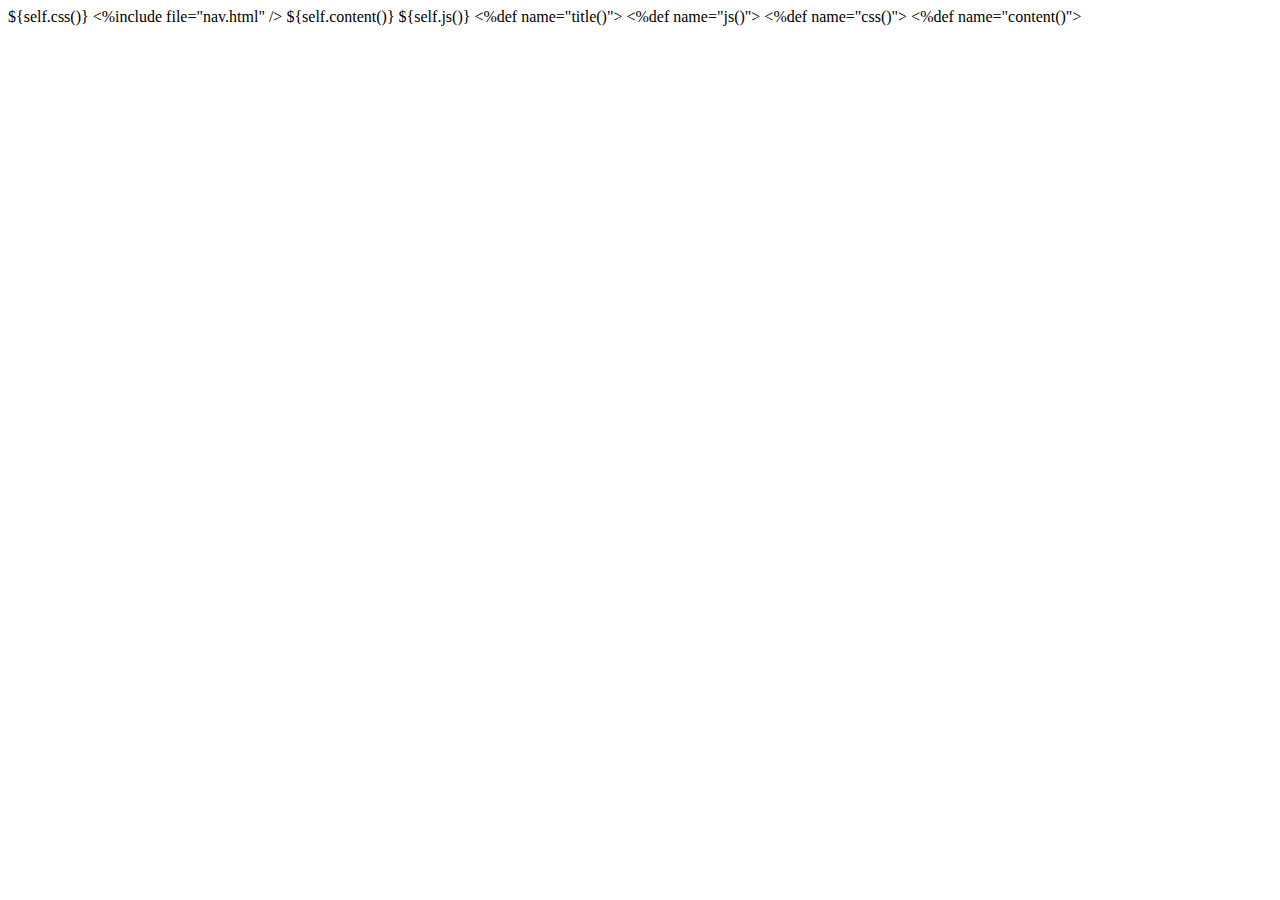
==== video/templates/dashboard/base.html @ 4e35d4fc "video基础框架搭建" ====
<!DOCTYPE html>
<html lang="en">
<head>
    <meta charset="UTF-8">
    <title>${self.title()}</title>
    <link href="/static/dashboard/css/bootstrap.min.css" rel="stylesheet"/>
    ${self.css()}
</head>
<body>
<%include file="nav.html" />
${self.content()}
</body>
<script src="/static/dashboard/js/jquery-1.12.4.min.js"></script>
<script src="/static/dashboard/js/bootstrap.min.js"></script>
${self.js()}
</html>

<%def name="title()"></%def>
<%def name="js()"></%def>
<%def name="css()"></%def>
<%def name="content()"></%def>
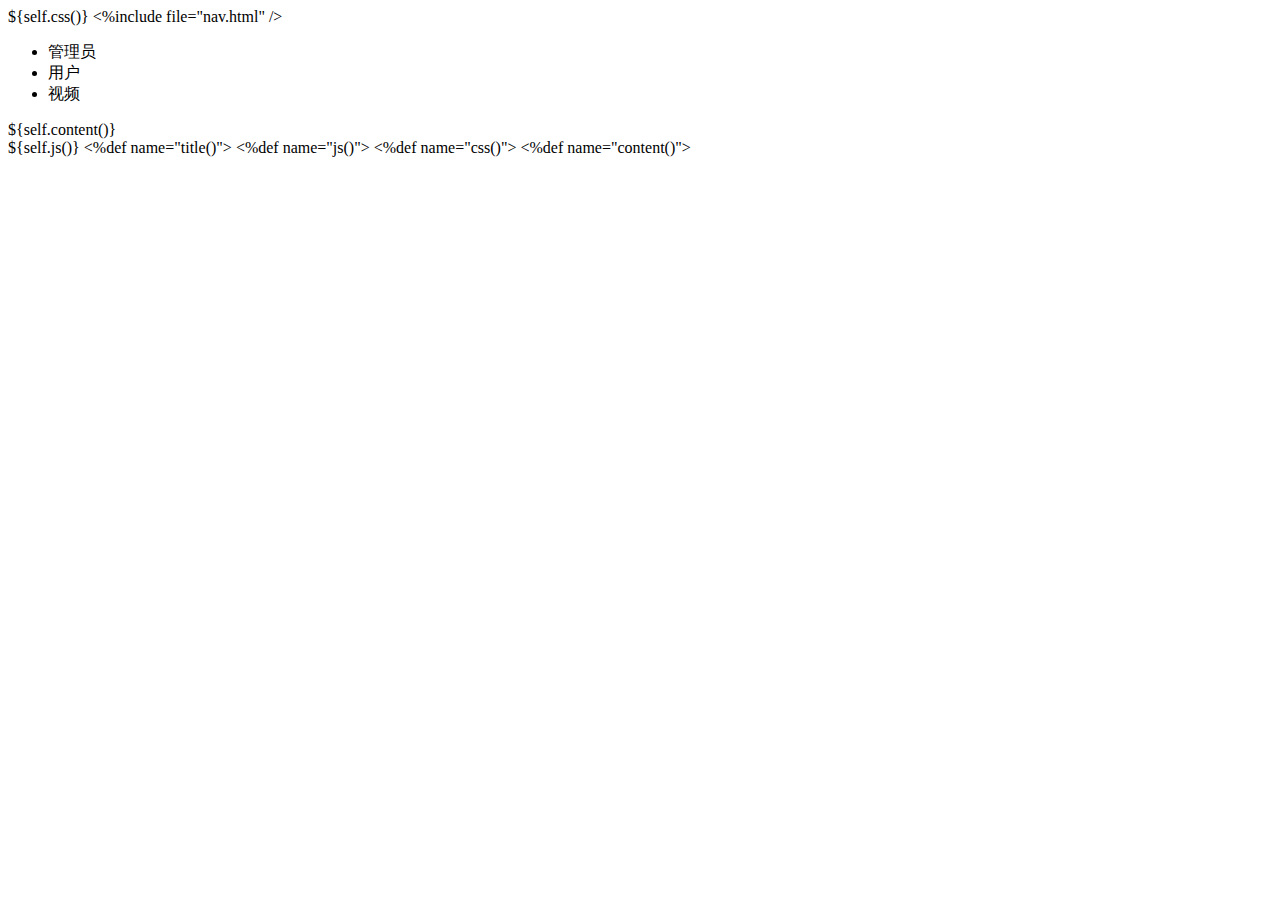
==== commit a0df21e8: "'登录'功能和页面" ====
--- a/video/templates/dashboard/base.html
+++ b/video/templates/dashboard/base.html
@@ -4,11 +4,22 @@
     <meta charset="UTF-8">
     <title>${self.title()}</title>
     <link href="/static/dashboard/css/bootstrap.min.css" rel="stylesheet"/>
+    <link href="/static/dashboard/css/base.css" rel="stylesheet" />
     ${self.css()}
 </head>
 <body>
 <%include file="nav.html" />
-${self.content()}
+<div id="base-area">
+    <ul class="side-menu">
+        <li>管理员</li>
+        <li>用户</li>
+        <li>视频</li>
+    </ul>
+<div class="base-content">
+    ${self.content()}
+</div>
+</div>
+
 </body>
 <script src="/static/dashboard/js/jquery-1.12.4.min.js"></script>
 <script src="/static/dashboard/js/bootstrap.min.js"></script>
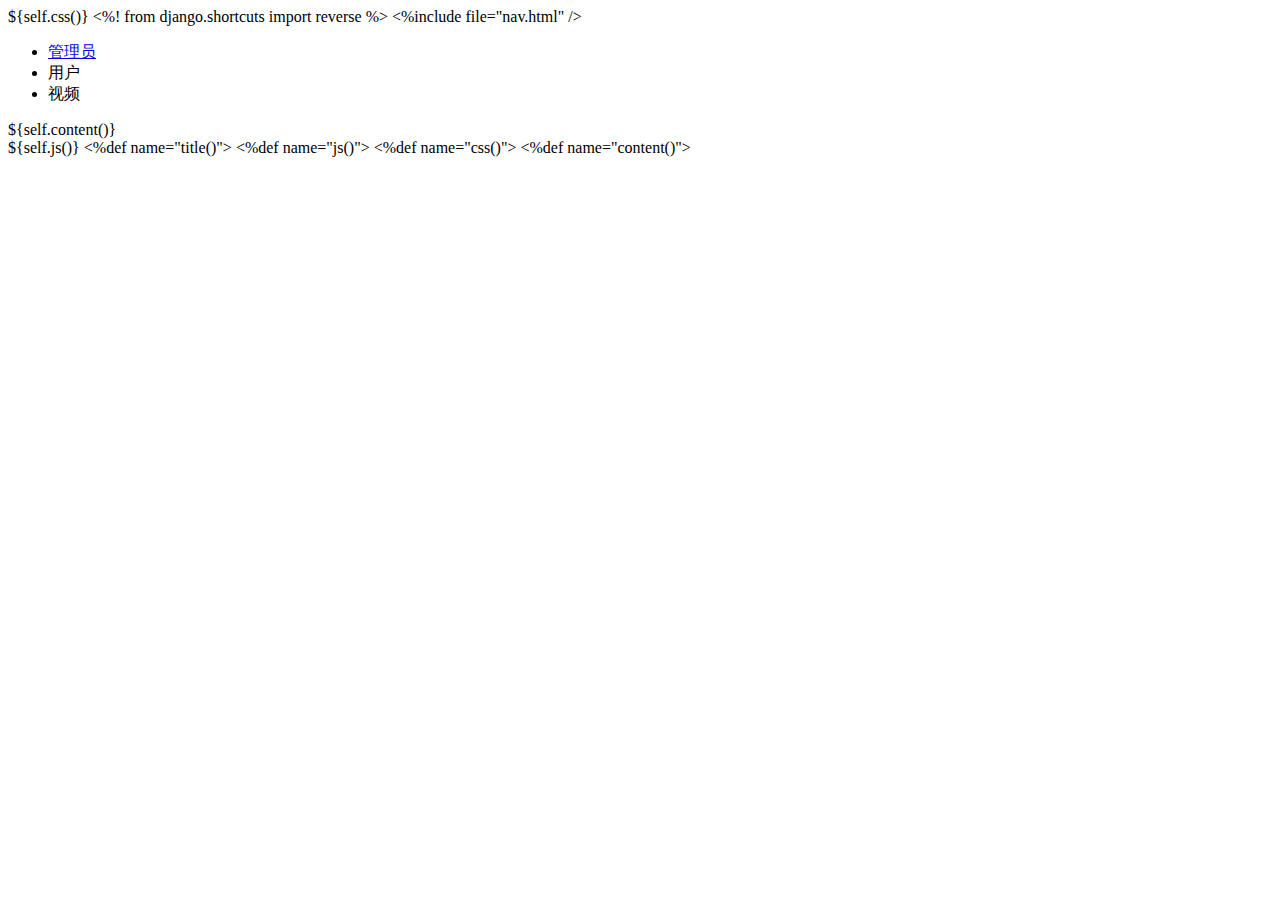
==== commit 53641c0b: "注销、管理页等" ====
--- a/video/templates/dashboard/base.html
+++ b/video/templates/dashboard/base.html
@@ -8,10 +8,11 @@
     ${self.css()}
 </head>
 <body>
+<%! from django.shortcuts import reverse %>
 <%include file="nav.html" />
 <div id="base-area">
     <ul class="side-menu">
-        <li>管理员</li>
+        <li><a href="${reverse('admin_manger')}">管理员</a></li>
         <li>用户</li>
         <li>视频</li>
     </ul>
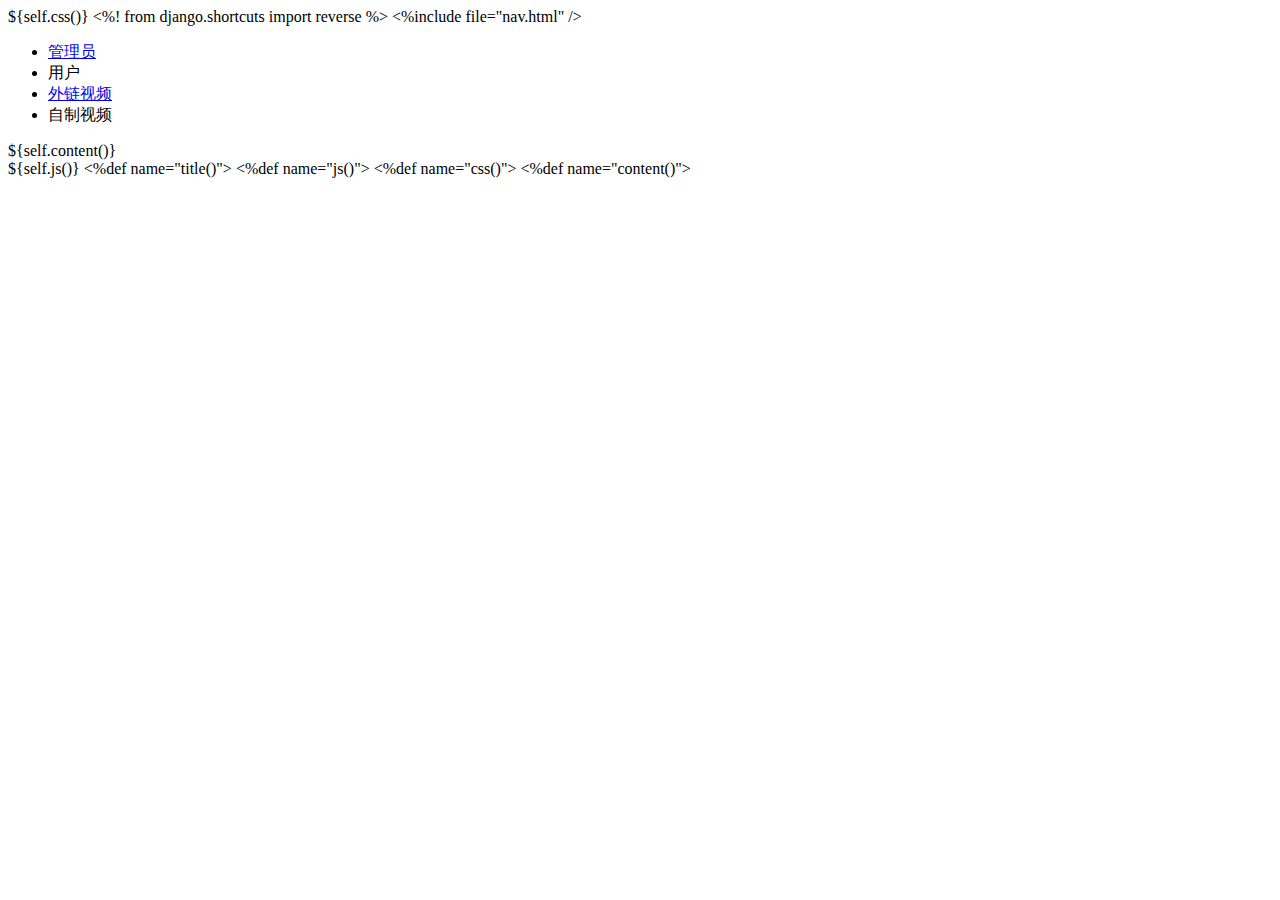
==== commit 6f2b6c03: "视频模块逻辑" ====
--- a/video/templates/dashboard/base.html
+++ b/video/templates/dashboard/base.html
@@ -14,7 +14,8 @@
     <ul class="side-menu">
         <li><a href="${reverse('admin_manger')}">管理员</a></li>
         <li>用户</li>
-        <li>视频</li>
+        <li><a href="${reverse('external_video')}">外链视频</a></li>
+        <li>自制视频</li>
     </ul>
 <div class="base-content">
     ${self.content()}
